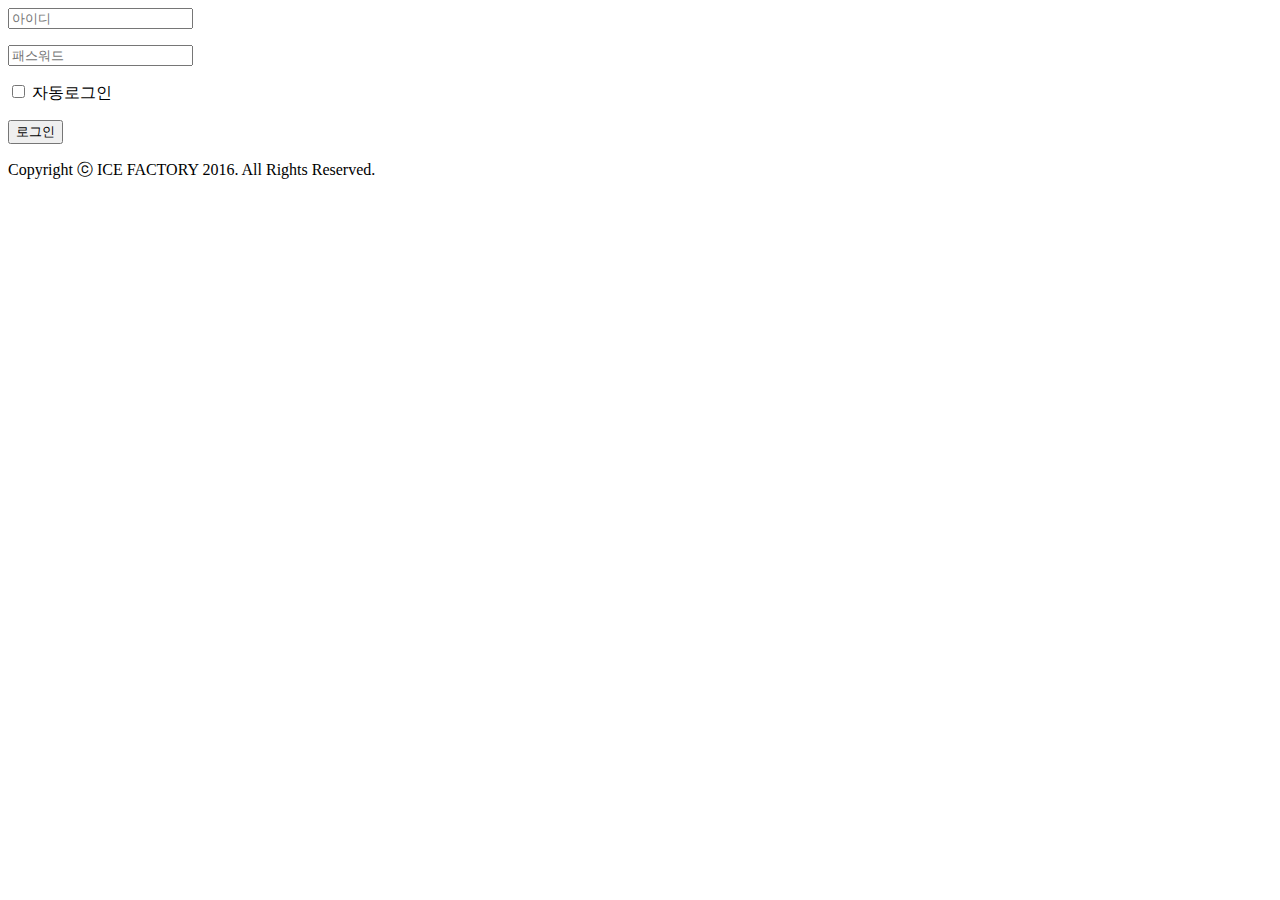
==== index.html @ 98bf9057 "no message" ====
<?php include($_SERVER['DOCUMENT_ROOT'].'/inc/doc_head.php')?> <!-- head -->
<body>
<section>
<div id="login_area">
    <div class="login_form">
        <form name="" method="post" action="http://www.naver.com">
            <p class="account uid"><input type="text" placeholder="아이디" title="아이디 입력"></p>
            <p class="account upw"><input type="password" placeholder="패스워드" title="패스워드 입력"></p>
            <p class="auto_login"><input type="checkbox" id="autologin"> <label for="autologin">자동로그인</label></p>
            <p class="btn_login"><button type="submit" class="login">로그인</button></p>
            <p class="copy">Copyright ⓒ ICE FACTORY 2016. All Rights Reserved.</p>
        </form>
    </div>
</div>
</section>
</body>
</html>
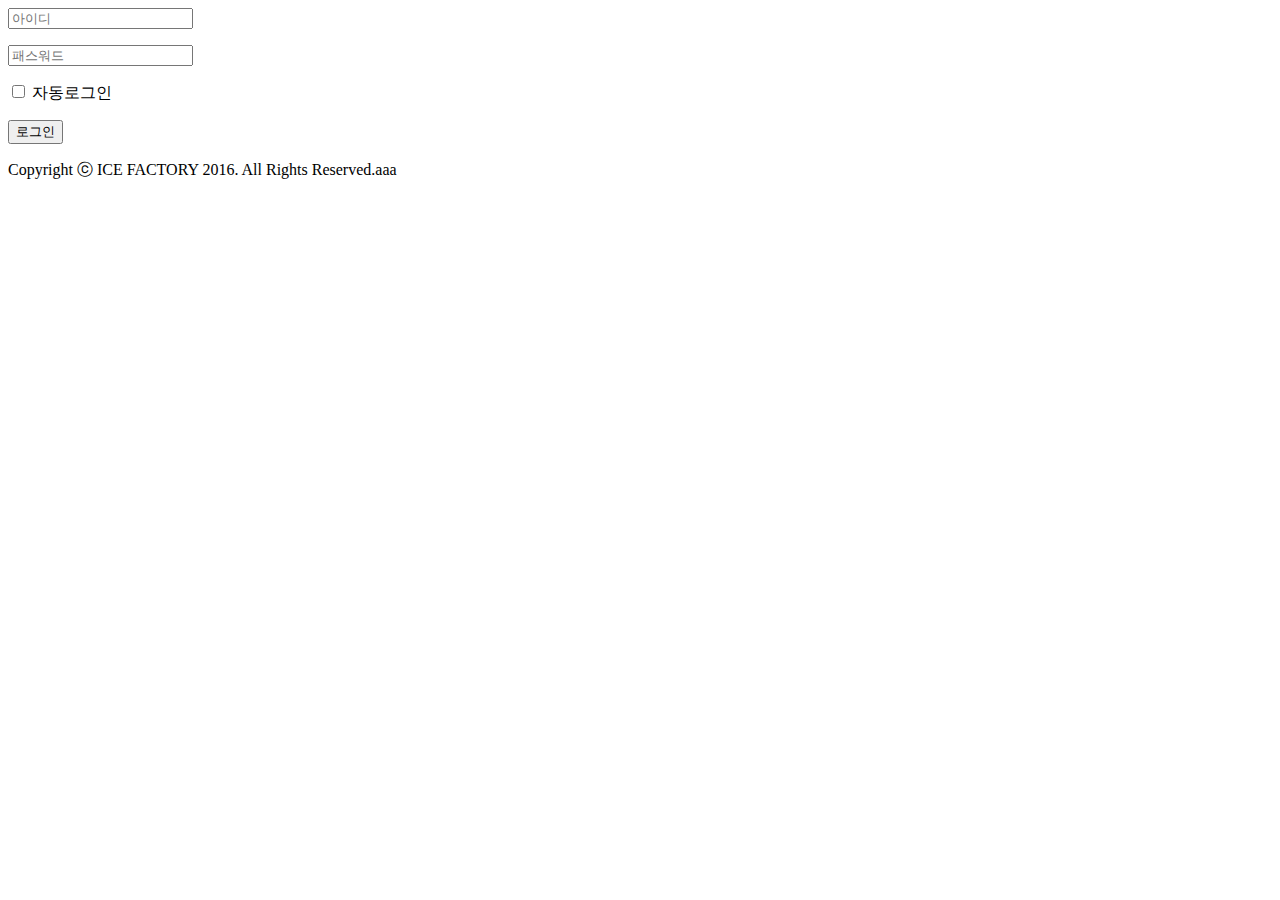
==== commit a144afb7: "no message" ====
--- a/index.html
+++ b/index.html
@@ -8,7 +8,7 @@
             <p class="account upw"><input type="password" placeholder="패스워드" title="패스워드 입력"></p>
             <p class="auto_login"><input type="checkbox" id="autologin"> <label for="autologin">자동로그인</label></p>
             <p class="btn_login"><button type="submit" class="login">로그인</button></p>
-            <p class="copy">Copyright ⓒ ICE FACTORY 2016. All Rights Reserved.</p>
+            <p class="copy">Copyright ⓒ ICE FACTORY 2016. All Rights Reserved.aaa</p>
         </form>
     </div>
 </div>
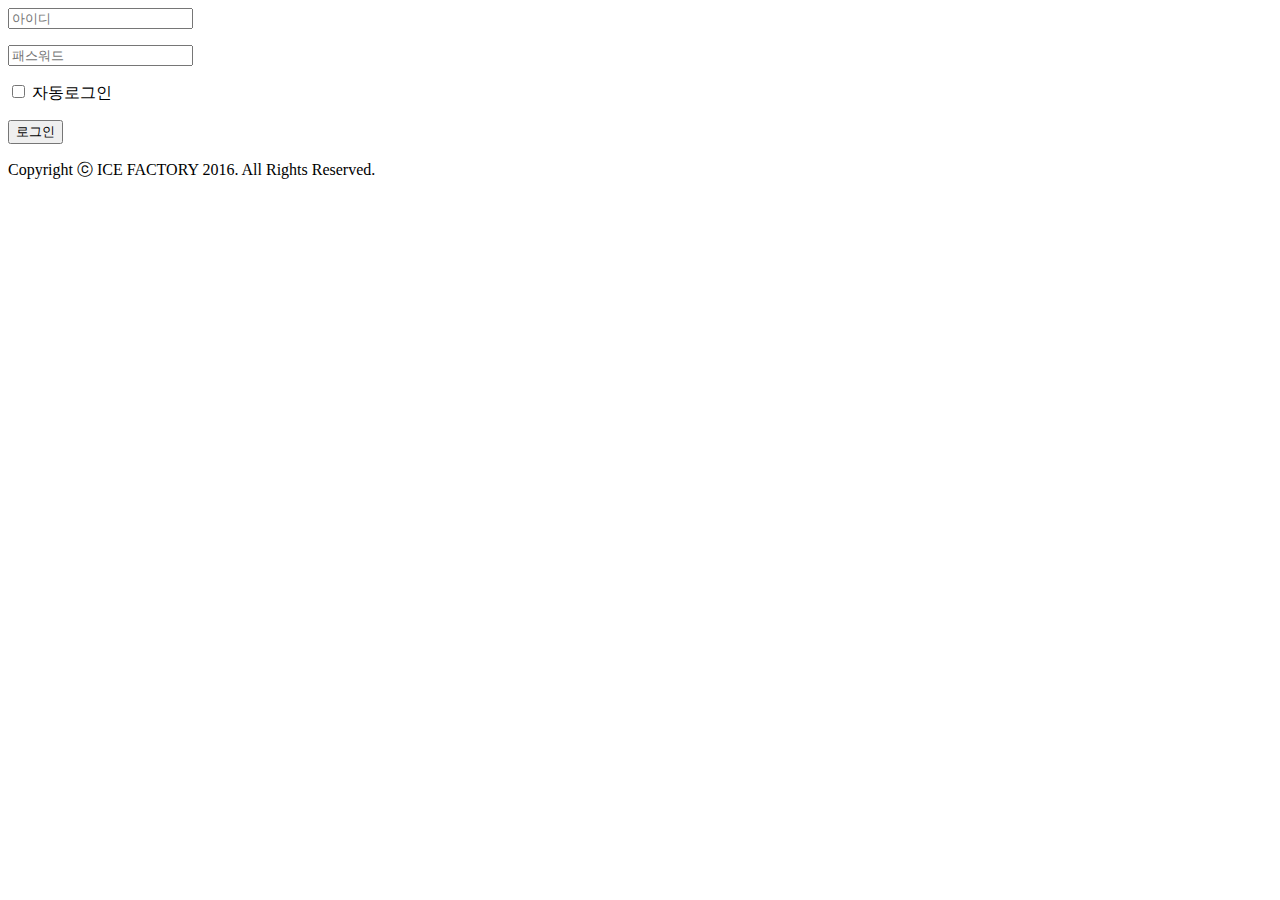
==== commit ea532761: "no message" ====
--- a/index.html
+++ b/index.html
@@ -8,7 +8,7 @@
             <p class="account upw"><input type="password" placeholder="패스워드" title="패스워드 입력"></p>
             <p class="auto_login"><input type="checkbox" id="autologin"> <label for="autologin">자동로그인</label></p>
             <p class="btn_login"><button type="submit" class="login">로그인</button></p>
-            <p class="copy">Copyright ⓒ ICE FACTORY 2016. All Rights Reserved.aaa</p>
+            <p class="copy">Copyright ⓒ ICE FACTORY 2016. All Rights Reserved.</p>
         </form>
     </div>
 </div>
